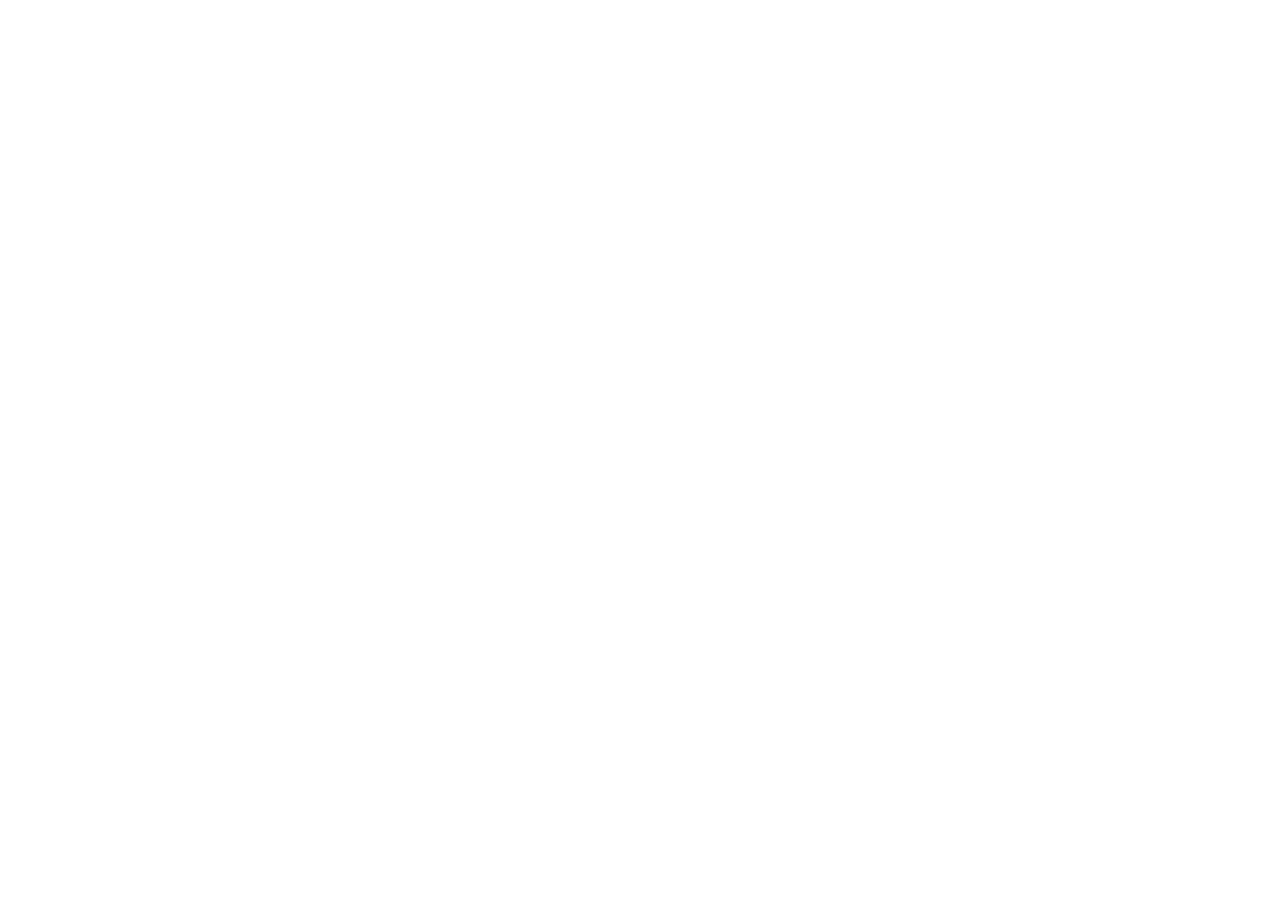
==== round1/index.html @ 1189717f "data tracking" ====
<!DOCTYPE html>
<html lang="en">
    <head>
        <meta charset="utf-8">
        <style>
            table {
                border-collapse: collapse;
                border: 2px black solid;
                font: 12px sans-serif;
            }

            td {
                border: 1px black solid;
                padding: 5px;
            }
        </style>
    </head>
    <body>
      <script src="https://d3js.org/d3.v6.min.js"></script>

        <script type="text/javascript"charset="utf-8">
            d3.text("data.csv", function(data) {
                var parsedCSV = d3.csv.parseRows(data);

                var container = d3.select("body")
                    .append("table")

                    .selectAll("tr")
                        .data(parsedCSV).enter()
                        .append("tr")

                    .selectAll("td")
                        .data(function(d) { return d; }).enter()
                        .append("td")
                        .text(function(d) { return d; });
            });
        </script>
    </body>
</html>
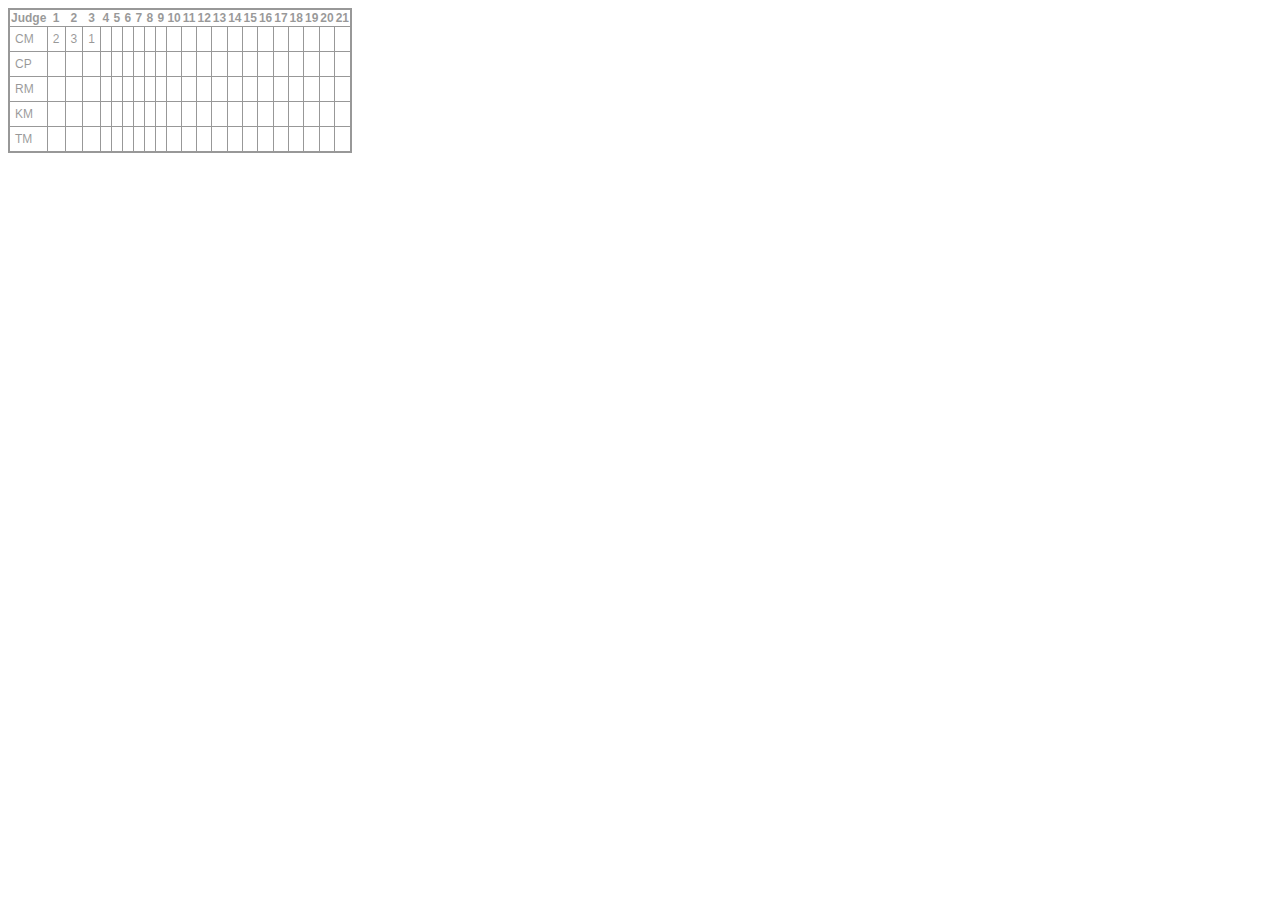
==== commit ecade190: "cors" ====
--- a/round1/index.html
+++ b/round1/index.html
@@ -16,24 +16,14 @@
         </style>
     </head>
     <body>
-      <script src="https://d3js.org/d3.v6.min.js"></script>
+      <div id="CSVTable"></div>
+      <script src="https://ajax.googleapis.com/ajax/libs/jquery/1.9.1/jquery.min.js"></script>
+      <script src="jquery.csvToTable.js"></script>
 
-        <script type="text/javascript"charset="utf-8">
-            d3.text("data.csv", function(data) {
-                var parsedCSV = d3.csv.parseRows(data);
-
-                var container = d3.select("body")
-                    .append("table")
-
-                    .selectAll("tr")
-                        .data(parsedCSV).enter()
-                        .append("tr")
-
-                    .selectAll("td")
-                        .data(function(d) { return d; }).enter()
-                        .append("td")
-                        .text(function(d) { return d; });
-            });
-        </script>
+      <script>
+      $(function() {
+        $('#CSVTable').CSVToTable('data.csv');
+      });
+      </script>
     </body>
 </html>
